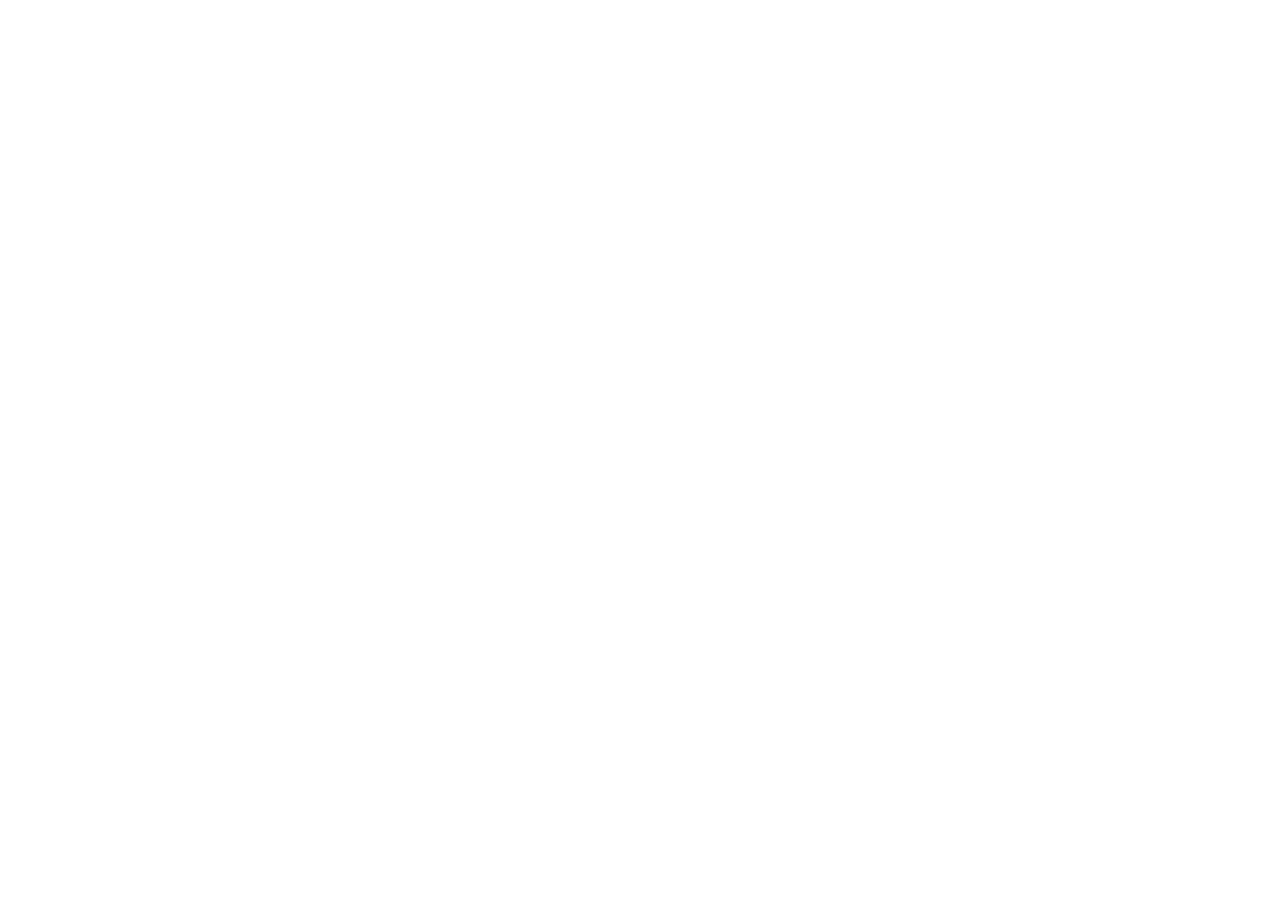
==== contact.html @ cbd43d86 "initial files" ====
<!DOCTYPE html>
<html>
<head>
    <meta charset="utf-8" />
    <meta http-equiv="X-UA-Compatible" content="IE=edge">
    <title>Contact</title>
    <meta name="viewport" content="width=device-width, initial-scale=1">
    <link rel="stylesheet" type="text/css" media="screen" href="main.css" />
    <script src="main.js"></script>
</head>
<body>
    
</body>
</html>
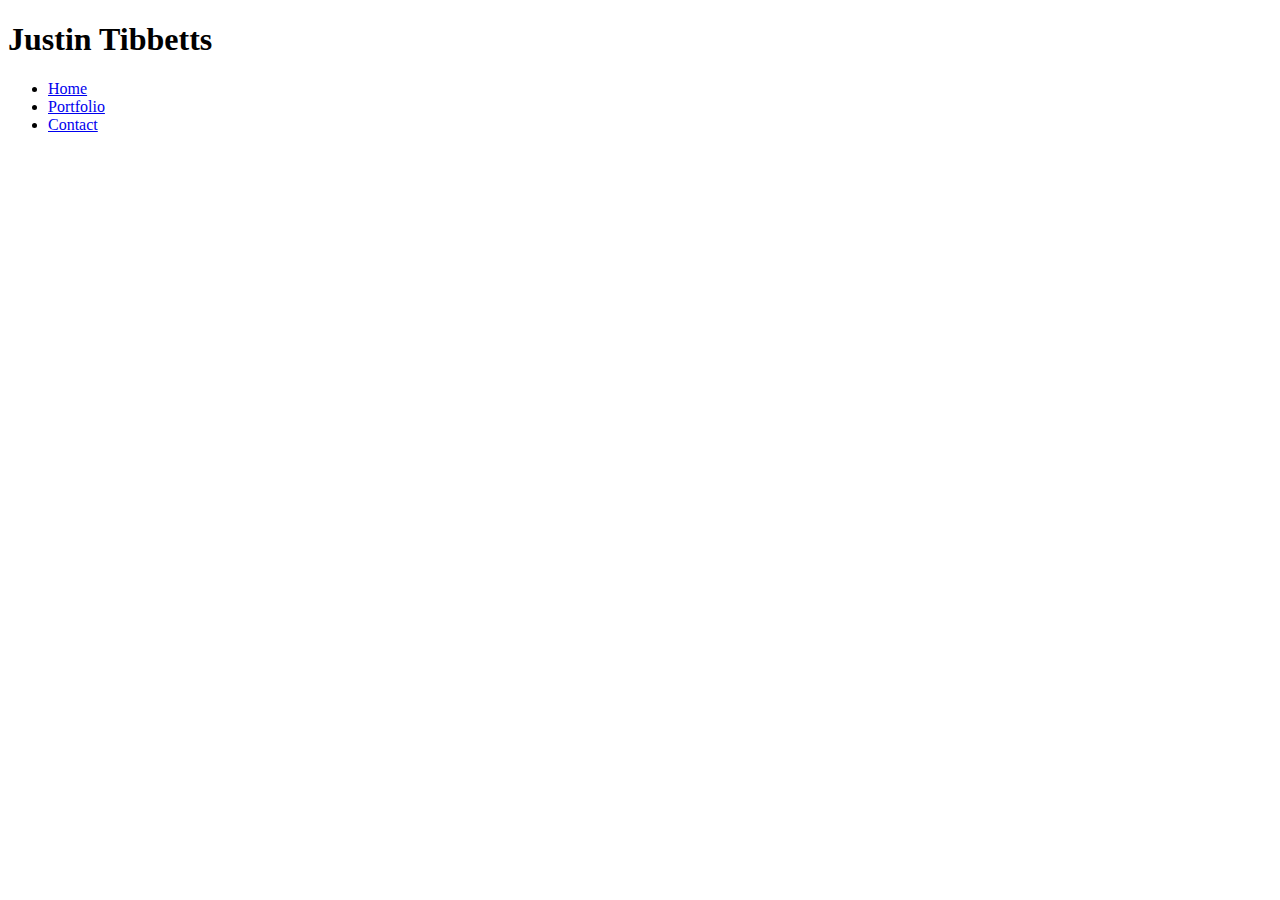
==== commit ffa3a32f: "adding navbar to pages" ====
--- a/contact.html
+++ b/contact.html
@@ -1,5 +1,6 @@
 <!DOCTYPE html>
 <html>
+
 <head>
     <meta charset="utf-8" />
     <meta http-equiv="X-UA-Compatible" content="IE=edge">
@@ -8,7 +9,23 @@
     <link rel="stylesheet" type="text/css" media="screen" href="main.css" />
     <script src="main.js"></script>
 </head>
+
 <body>
-    
+<div class="wrapper">
+    <!--Top Navigation Bar-->
+    <div class="header">
+         <!-- The Container for the content in the navbar -->
+        <div class="nav">
+            <!-- My name in the header -->
+            <h1 class="nameheader">Justin Tibbetts</h1>
+            <!-- The list of links in the navbar -->
+            <ul class="navigation">
+                <li><a href="index.html">Home</a></li>
+                <li><a href="portfolio.html">Portfolio</a></li>
+                <li><a href="contact.html">Contact</a></li>
+            </ul>
+        </div>
+    </div>
 </body>
+
 </html>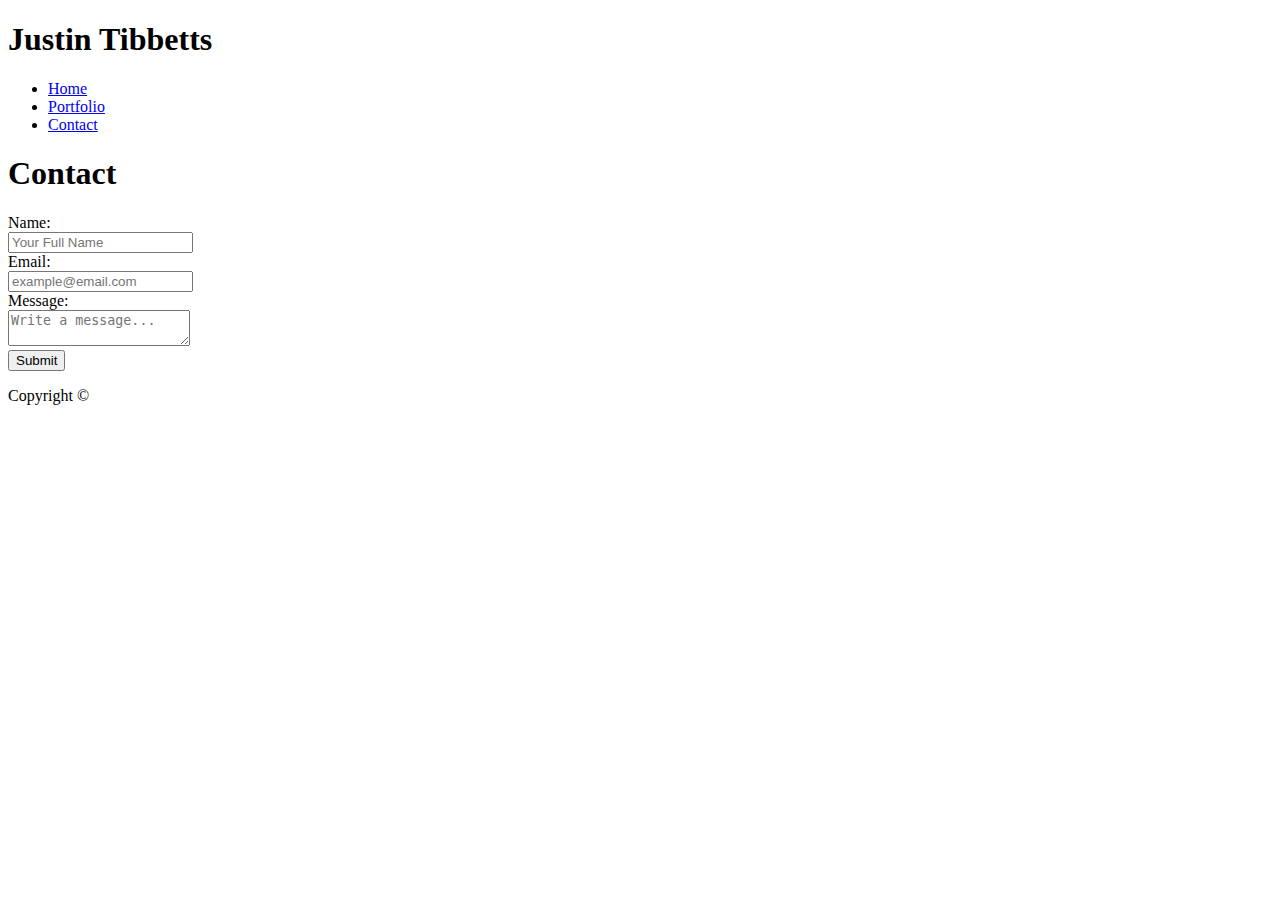
==== commit b403fefe: "fishing contact html" ====
--- a/contact.html
+++ b/contact.html
@@ -11,21 +11,43 @@
 </head>
 
 <body>
-<div class="wrapper">
-    <!--Top Navigation Bar-->
-    <div class="header">
-         <!-- The Container for the content in the navbar -->
-        <div class="nav">
-            <!-- My name in the header -->
-            <h1 class="nameheader">Justin Tibbetts</h1>
-            <!-- The list of links in the navbar -->
-            <ul class="navigation">
-                <li><a href="index.html">Home</a></li>
-                <li><a href="portfolio.html">Portfolio</a></li>
-                <li><a href="contact.html">Contact</a></li>
-            </ul>
+    <div class="wrapper">
+        <!--Top Navigation Bar-->
+        <div class="header">
+            <!-- The Container for the content in the navbar -->
+            <div class="nav">
+                <!-- My name in the header -->
+                <h1 class="nameheader">Justin Tibbetts</h1>
+                <!-- The list of links in the navbar -->
+                <ul class="navigation">
+                    <li><a href="index.html">Home</a></li>
+                    <li><a href="portfolio.html">Portfolio</a></li>
+                    <li><a href="contact.html">Contact</a></li>
+                </ul>
+            </div>
         </div>
+
+        <!--Contact Form-->
+        <div class="container">
+            <h1>Contact</h1>
+            <form>
+                Name:<br>
+                <input type="text" name="Name" placeholder="Your Full Name"><br>
+                Email:<br>
+                <input type="text" name="Email" placeholder="example@email.com"><br>
+                Message:<br>
+                <textarea name="Message" placeholder="Write a message..."></textarea><br>
+                <input type="submit" name="Submit" class="submit">
+            </form>
+        </div>
+        <div class="push"></div>
     </div>
+
+    <!--Footer-->
+    <div class="footer">
+        <p>Copyright &copy;</p>
+    </div>
+</body>
 </body>
 
 </html>